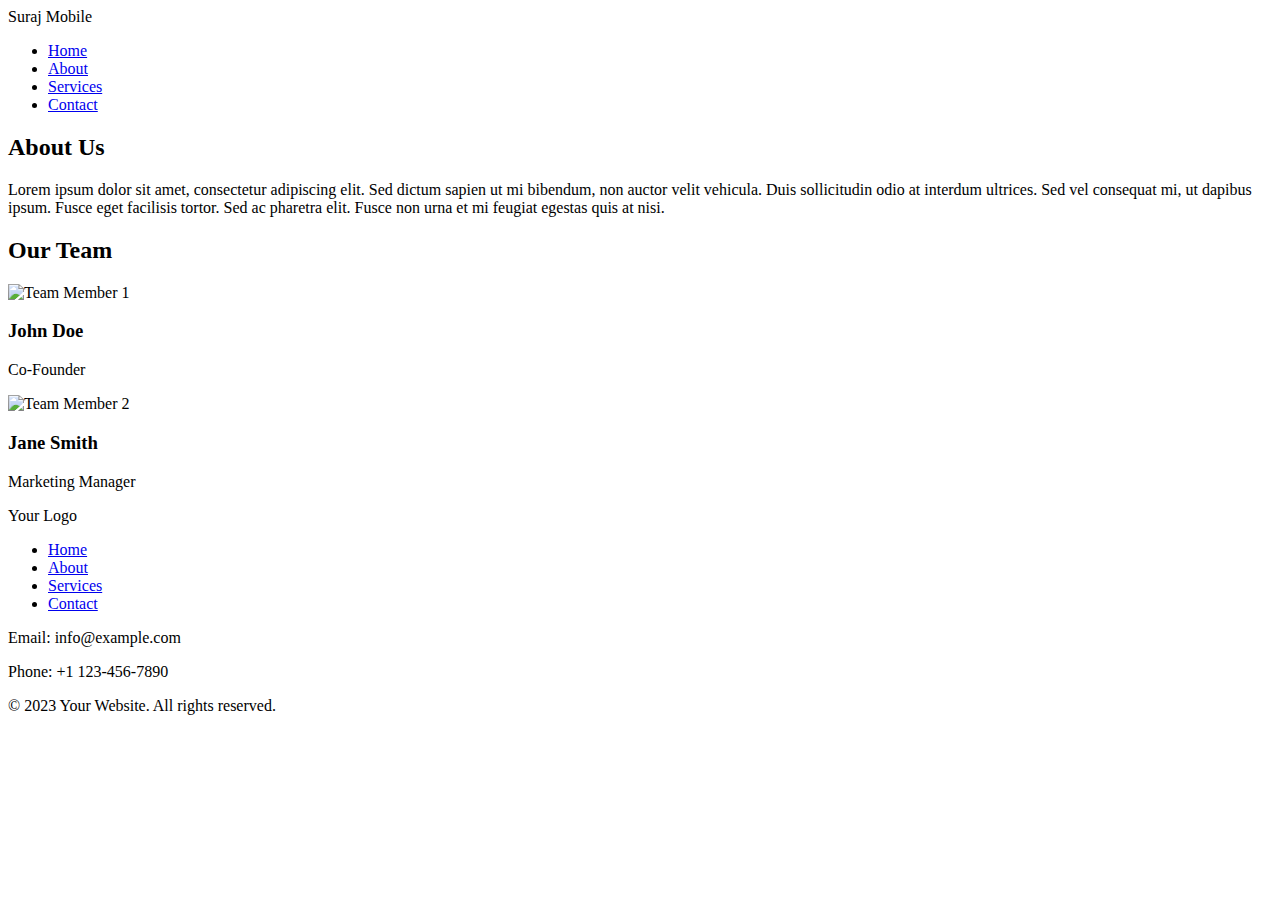
==== about.html @ e9ae82c4 "about" ====
<!DOCTYPE html>
<html lang="en">
<head>
    <meta charset="UTF-8">
    <meta name="viewport" content="width=device-width, initial-scale=1.0">
    <title>About Us</title>
    <link rel="stylesheet" href="styles.css">
</head>
<body>
    <header>
        <nav>
            <div class="logo">Suraj Mobile</div>
            <ul class="menu">
                <li><a href="index.html">Home</a></li>
                <li><a href="about.html">About</a></li>
                <li><a href="service.html">Services</a></li>
                <li><a href="contact.html">Contact</a></li>
            </ul>
        </nav>
    </header>

    <!-- About Section -->
    <section class="about-section">
        <div class="container">
            <h2>About Us</h2>
            <p>Lorem ipsum dolor sit amet, consectetur adipiscing elit. Sed dictum sapien ut mi bibendum, non auctor velit vehicula. Duis sollicitudin odio at interdum ultrices. Sed vel consequat mi, ut dapibus ipsum. Fusce eget facilisis tortor. Sed ac pharetra elit. Fusce non urna et mi feugiat egestas quis at nisi.</p>
        </div>
    </section>

    <!-- Team Section -->
    <section class="team-section">
        <div class="container">
            <h2>Our Team</h2>
            <div class="team-member">
                <img src="https://picsum.photos/200/100" alt="Team Member 1">
                <h3>John Doe</h3>
                <p>Co-Founder</p>
            </div>
            <div class="team-member">
                <img src="https://picsum.photos/200/150" alt="Team Member 2">
                <h3>Jane Smith</h3>
                <p>Marketing Manager</p>
            </div>
            <!-- Add more team member cards as needed -->
        </div>
    </section>

    <!-- Footer Section -->
    <footer>
        <div class="footer-content">
            <div class="footer-logo">Your Logo</div>
            <div class="footer-links">
                <ul>
                    <li><a href="#">Home</a></li>
                    <li><a href="#">About</a></li>
                    <li><a href="#">Services</a></li>
                    <li><a href="#">Contact</a></li>
                </ul>
            </div>
            <div class="footer-contact">
                <p>Email: info@example.com</p>
                <p>Phone: +1 123-456-7890</p>
            </div>
            <div class="footer-social">
                <a href="#"><i class="fa fa-facebook"></i></a>
                <a href="#"><i class="fa fa-twitter"></i></a>
                <a href="#"><i class="fa fa-instagram"></i></a>
            </div>
        </div>
        <div class="footer-bottom">
            <p>&copy; 2023 Your Website. All rights reserved.</p>
        </div>
    </footer>
</body>
</html>
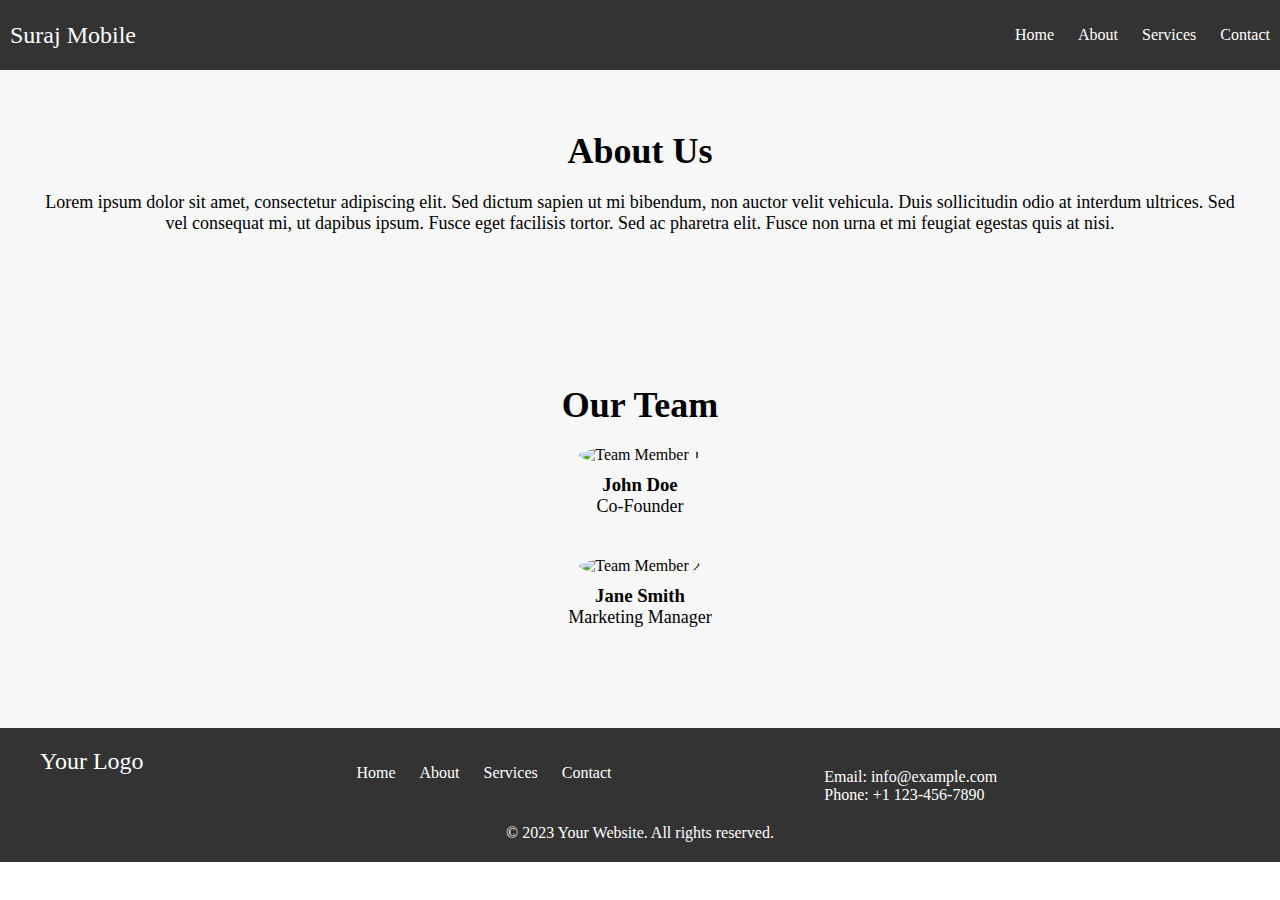
==== commit 46ed4ff5: "footer is added in service page" ====
--- a/about.html
+++ b/about.html
@@ -51,10 +51,10 @@
             <div class="footer-logo">Your Logo</div>
             <div class="footer-links">
                 <ul>
-                    <li><a href="#">Home</a></li>
-                    <li><a href="#">About</a></li>
-                    <li><a href="#">Services</a></li>
-                    <li><a href="#">Contact</a></li>
+                    <li><a href="index.html">Home</a></li>
+                    <li><a href="about.html">About</a></li>
+                    <li><a href="service.html">Services</a></li>
+                    <li><a href="contact.html">Contact</a></li>
                 </ul>
             </div>
             <div class="footer-contact">
--- a/styles.css
+++ b/styles.css
@@ -0,0 +1,227 @@
+/* Basic styling for the header */
+header {
+    background-color: #333;
+    color: #fff;
+    padding: 10px;
+}
+
+nav {
+    display: flex;
+    justify-content: space-between;
+    align-items: center;
+}
+
+.logo {
+    font-size: 24px;
+}
+
+.menu li {
+    display: inline-block;
+    margin-right: 20px;
+}
+
+.menu li:last-child {
+    margin-right: 0;
+}
+
+.menu a {
+    color: #fff;
+    text-decoration: none;
+}
+
+/* Media query for responsive design */
+@media screen and (max-width: 768px) {
+    .menu {
+        display: none;
+    }
+
+    .menu.active {
+        display: block;
+        position: absolute;
+        top: 50px;
+        left: 10px;
+        background-color: #333;
+        padding: 10px;
+    }
+
+    .menu.active li {
+        display: block;
+    }
+}
+
+/* Basic styling for the hero section */
+.hero {
+    position: relative;
+    height: 100vh; /* Adjust the height based on your design preferences */
+    background-image: url('https://picsum.photos/200/300'); /* Replace with your hero image */
+    background-size: cover;
+    background-position: center;
+    color: #fff;
+    display: flex;
+    align-items: center;
+    justify-content: center;
+    text-align: center;
+}
+
+.hero-content {
+    max-width: 600px;
+}
+
+.hero h1 {
+    font-size: 36px;
+    margin-bottom: 20px;
+}
+
+.hero p {
+    font-size: 18px;
+    margin-bottom: 30px;
+}
+
+.cta-button {
+    padding: 10px 20px;
+    background-color: #ff4500; /* Replace with your desired button color */
+    color: #fff;
+    font-size: 16px;
+    border: none;
+    border-radius: 5px;
+    cursor: pointer;
+}
+
+/* Media query for responsive design */
+@media screen and (max-width: 768px) {
+    .hero h1 {
+        font-size: 28px;
+    }
+
+    .hero p {
+        font-size: 16px;
+    }
+}
+
+/* Basic styling for the footer section */
+footer {
+    background-color: #333;
+    color: #fff;
+    padding: 20px;
+}
+
+.footer-content {
+    max-width: 1200px;
+    margin: 0 auto;
+    display: flex;
+    flex-wrap: wrap;
+    justify-content: space-between;
+}
+
+.footer-logo {
+    font-size: 24px;
+}
+
+.footer-links ul {
+    list-style: none;
+    padding: 0;
+}
+
+.footer-links li {
+    display: inline-block;
+    margin-right: 20px;
+}
+
+.footer-links li:last-child {
+    margin-right: 0;
+}
+
+.footer-links a {
+    color: #fff;
+    text-decoration: none;
+}
+
+.footer-contact {
+    margin-top: 20px;
+}
+
+.footer-social a {
+    color: #fff;
+    text-decoration: none;
+    margin-right: 10px;
+}
+
+/* Styling for Font Awesome icons (you can add the Font Awesome link in the <head> section of your HTML) */
+.fa {
+    font-size: 24px;
+}
+
+.footer-bottom {
+    margin-top: 20px;
+    text-align: center;
+}
+
+/* Media query for responsive design */
+@media screen and (max-width: 768px) {
+    .footer-content {
+        flex-direction: column;
+        align-items: center;
+    }
+}
+
+/* Reset some default styles to improve consistency */
+body, h1, h2, h3, p {
+    margin: 0;
+    padding: 0;
+}
+
+/* Basic styling for the About and Team sections */
+.container {
+    max-width: 1200px;
+    margin: 0 auto;
+    padding: 20px;
+}
+
+.about-section, .team-section {
+    background-color: #f7f7f7;
+    text-align: center;
+    padding: 40px 0;
+}
+
+.about-section h2, .team-section h2 {
+    font-size: 36px;
+    margin-bottom: 20px;
+}
+
+.about-section p, .team-section p {
+    font-size: 18px;
+    margin-bottom: 30px;
+}
+
+.team-member {
+    margin-bottom: 40px;
+}
+
+.team-member img {
+    width: 200px;
+    height: 200px;
+    border-radius: 50%;
+    object-fit: cover;
+    margin-bottom: 10px;
+}
+
+/* Media query for responsive design */
+@media screen and (max-width: 768px) {
+    .container {
+        padding: 10px;
+    }
+
+    .about-section h2, .team-section h2 {
+        font-size: 28px;
+    }
+
+    .about-section p, .team-section p {
+        font-size: 16px;
+    }
+
+    .team-member img {
+        width: 150px;
+        height: 150px;
+    }
+}
+
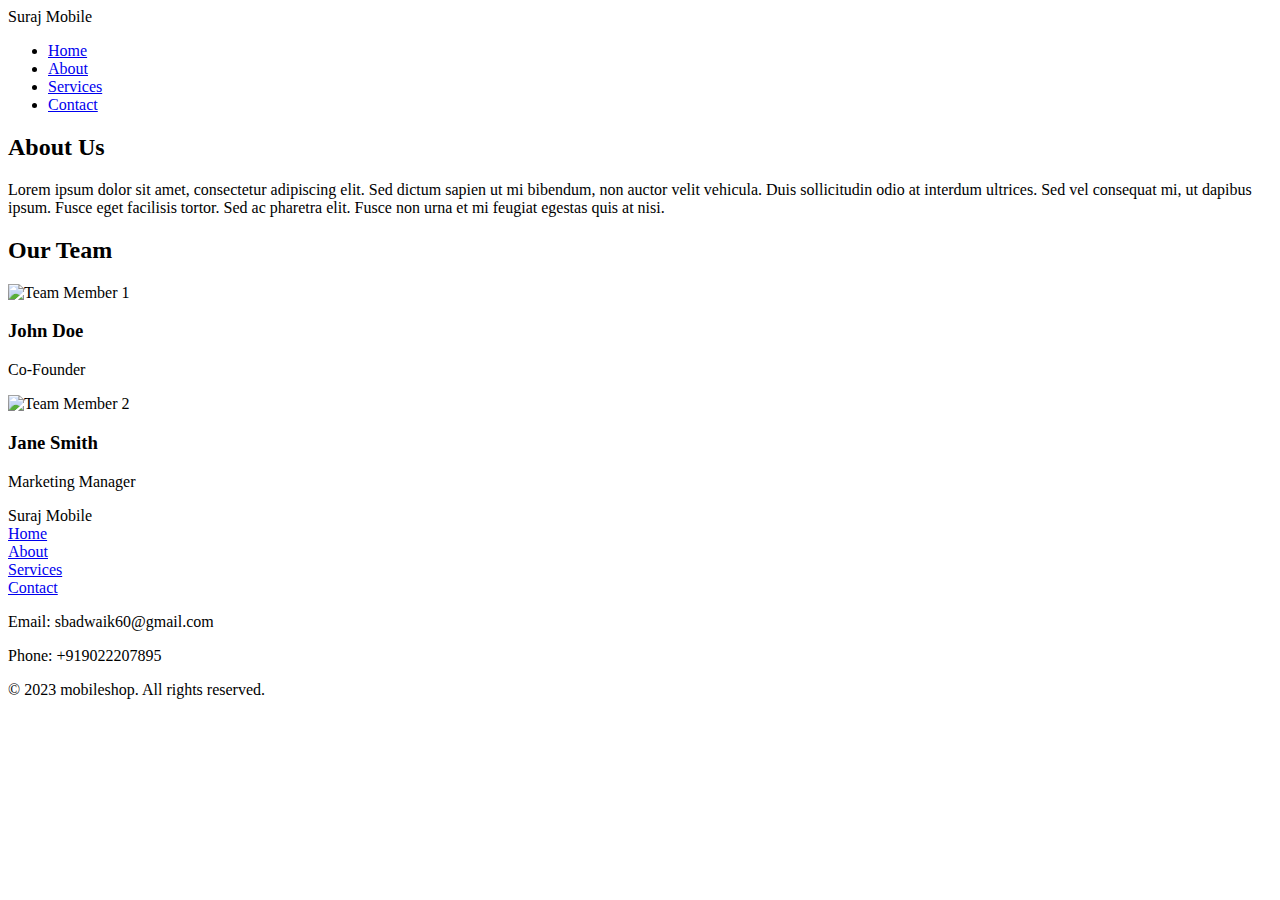
==== commit 1ae69fc1: "index page is modified" ====
--- a/about.html
+++ b/about.html
@@ -48,27 +48,21 @@
     <!-- Footer Section -->
     <footer>
         <div class="footer-content">
-            <div class="footer-logo">Your Logo</div>
+            <div class="footer-logo">Suraj Mobile</div>
             <div class="footer-links">
-                <ul>
+                <div class="footer-social">
                     <li><a href="index.html">Home</a></li>
                     <li><a href="about.html">About</a></li>
                     <li><a href="service.html">Services</a></li>
                     <li><a href="contact.html">Contact</a></li>
-                </ul>
-            </div>
+                </div>
             <div class="footer-contact">
-                <p>Email: info@example.com</p>
-                <p>Phone: +1 123-456-7890</p>
-            </div>
-            <div class="footer-social">
-                <a href="#"><i class="fa fa-facebook"></i></a>
-                <a href="#"><i class="fa fa-twitter"></i></a>
-                <a href="#"><i class="fa fa-instagram"></i></a>
+                <p>Email: sbadwaik60@gmail.com</p>
+                <p>Phone: +919022207895</p>
             </div>
         </div>
         <div class="footer-bottom">
-            <p>&copy; 2023 Your Website. All rights reserved.</p>
+            <p>&copy; 2023 mobileshop. All rights reserved.</p>
         </div>
     </footer>
 </body>
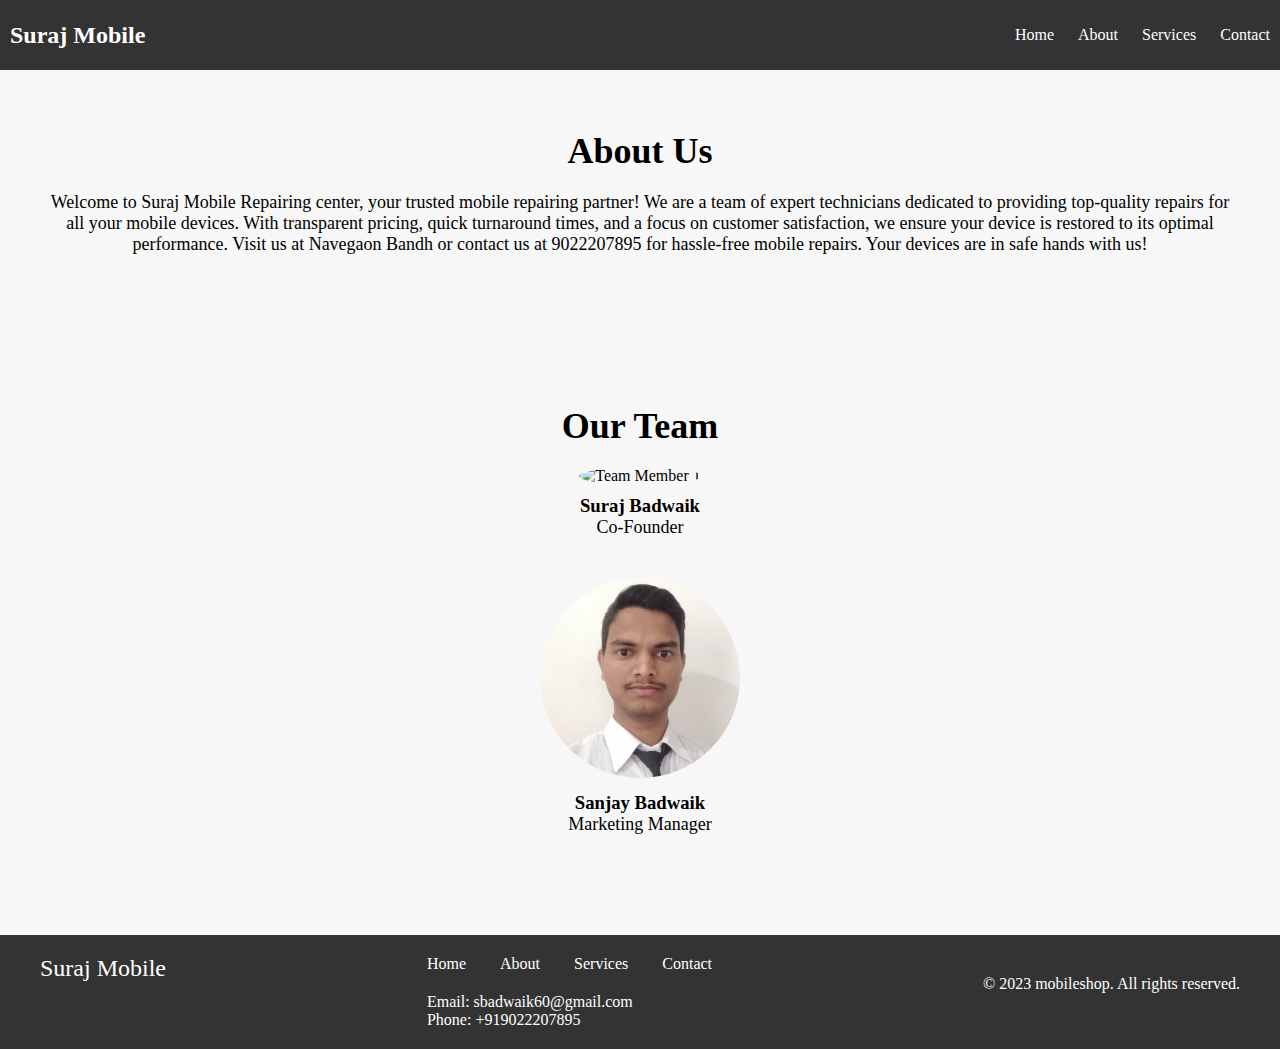
==== commit 838e34d7: "contact us page added" ====
--- a/about.html
+++ b/about.html
@@ -4,7 +4,7 @@
     <meta charset="UTF-8">
     <meta name="viewport" content="width=device-width, initial-scale=1.0">
     <title>About Us</title>
-    <link rel="stylesheet" href="styles.css">
+    <link rel="stylesheet" href="index.css">
 </head>
 <body>
     <header>
@@ -23,8 +23,14 @@
     <section class="about-section">
         <div class="container">
             <h2>About Us</h2>
-            <p>Lorem ipsum dolor sit amet, consectetur adipiscing elit. Sed dictum sapien ut mi bibendum, non auctor velit vehicula. Duis sollicitudin odio at interdum ultrices. Sed vel consequat mi, ut dapibus ipsum. Fusce eget facilisis tortor. Sed ac pharetra elit. Fusce non urna et mi feugiat egestas quis at nisi.</p>
-        </div>
+            <p>Welcome to Suraj Mobile Repairing center, your trusted mobile repairing partner! We are a team of 
+                expert technicians dedicated to providing top-quality repairs for all your mobile devices. 
+                With transparent pricing, quick turnaround times, and a focus on customer satisfaction,
+                we ensure your device is restored to its optimal performance. Visit us at Navegaon Bandh
+                or contact us at 9022207895
+                for hassle-free mobile repairs. Your devices are in safe hands with us!
+            </p>
+           </div>
     </section>
 
     <!-- Team Section -->
@@ -33,12 +39,12 @@
             <h2>Our Team</h2>
             <div class="team-member">
                 <img src="https://picsum.photos/200/100" alt="Team Member 1">
-                <h3>John Doe</h3>
+                <h3>Suraj Badwaik</h3>
                 <p>Co-Founder</p>
             </div>
             <div class="team-member">
-                <img src="https://picsum.photos/200/150" alt="Team Member 2">
-                <h3>Jane Smith</h3>
+                <img src="sanjay_photo_id.jpg" alt="Team Member 2">
+                <h3>Sanjay Badwaik</h3>
                 <p>Marketing Manager</p>
             </div>
             <!-- Add more team member cards as needed -->
--- a/index.css
+++ b/index.css
@@ -0,0 +1,229 @@
+/* Basic styling for the header */
+header {
+    background-color: #333;
+    color: #fff;
+    padding: 10px;
+}
+
+nav {
+    display: flex;
+    justify-content: space-between;
+    align-items: center;
+}
+
+.logo {
+    font-size: 24px;
+    font-family: 'Times New Roman', Times, serif;
+    font-weight: bold;
+}
+
+.menu li {
+    display: inline-block;
+    margin-right: 20px;
+}
+
+.menu li:last-child {
+    margin-right: 0;
+}
+
+.menu a {
+    color: #fff;
+    text-decoration: none;
+}
+
+/* Media query for responsive design */
+@media screen and (max-width: 768px) {
+    .menu {
+        display: none;
+    }
+
+    .menu.active {
+        display: block;
+        position: absolute;
+        top: 50px;
+        left: 10px;
+        background-color: #333;
+        padding: 10px;
+    }
+
+    .menu.active li {
+        display: block;
+    }
+}
+
+/* Basic styling for the hero section */
+.hero {
+    position: relative;
+    height: 100vh; /* Adjust the height based on your design preferences */
+    background-image: url('https://picsum.photos/200/300'); /* Replace with your hero image */
+    background-size: cover;
+    background-position: center;
+    color: #fff;
+    display: flex;
+    align-items: center;
+    justify-content: center;
+    text-align: center;
+}
+
+.hero-content {
+    max-width: 600px;
+}
+
+.hero h1 {
+    font-size: 36px;
+    margin-bottom: 20px;
+}
+
+.hero p {
+    font-size: 18px;
+    margin-bottom: 30px;
+}
+
+.cta-button {
+    padding: 10px 20px;
+    background-color: #ff4500; /* Replace with your desired button color */
+    color: #fff;
+    font-size: 16px;
+    border: none;
+    border-radius: 5px;
+    cursor: pointer;
+}
+
+/* Media query for responsive design */
+@media screen and (max-width: 768px) {
+    .hero h1 {
+        font-size: 28px;
+    }
+
+    .hero p {
+        font-size: 16px;
+    }
+}
+
+/* Basic styling for the footer section */
+footer {
+    background-color: #333;
+    color: #fff;
+    padding: 20px;
+}
+
+.footer-content {
+    max-width: 1200px;
+    margin: 0 auto;
+    display: flex;
+    flex-wrap: wrap;
+    justify-content: space-between;
+}
+
+.footer-logo {
+    font-size: 24px;
+}
+
+.footer-links ul {
+    list-style: none;
+    padding: 0;
+}
+
+.footer-links li {
+    display: inline-block;
+    margin-right: 20px;
+}
+
+.footer-links li:last-child {
+    margin-right: 0;
+}
+
+.footer-links a {
+    color: #fff;
+    text-decoration: none;
+}
+
+.footer-contact {
+    margin-top: 20px;
+}
+
+.footer-social a {
+    color: #fff;
+    text-decoration: none;
+    margin-right: 10px;
+}
+
+/* Styling for Font Awesome icons (you can add the Font Awesome link in the <head> section of your HTML) */
+.fa {
+    font-size: 24px;
+}
+
+.footer-bottom {
+    margin-top: 20px;
+    text-align: center;
+}
+
+/* Media query for responsive design */
+@media screen and (max-width: 768px) {
+    .footer-content {
+        flex-direction: column;
+        align-items: center;
+    }
+}
+
+/* Reset some default styles to improve consistency */
+body, h1, h2, h3, p {
+    margin: 0;
+    padding: 0;
+}
+
+/* Basic styling for the About and Team sections */
+.container {
+    max-width: 1200px;
+    margin: 0 auto;
+    padding: 20px;
+}
+
+.about-section, .team-section {
+    background-color: #f7f7f7;
+    text-align: center;
+    padding: 40px 0;
+}
+
+.about-section h2, .team-section h2 {
+    font-size: 36px;
+    margin-bottom: 20px;
+}
+
+.about-section p, .team-section p {
+    font-size: 18px;
+    margin-bottom: 30px;
+}
+
+.team-member {
+    margin-bottom: 40px;
+}
+
+.team-member img {
+    width: 200px;
+    height: 200px;
+    border-radius: 50%;
+    object-fit: cover;
+    margin-bottom: 10px;
+}
+
+/* Media query for responsive design */
+@media screen and (max-width: 768px) {
+    .container {
+        padding: 10px;
+    }
+
+    .about-section h2, .team-section h2 {
+        font-size: 28px;
+    }
+
+    .about-section p, .team-section p {
+        font-size: 16px;
+    }
+
+    .team-member img {
+        width: 150px;
+        height: 150px;
+    }
+}
+
